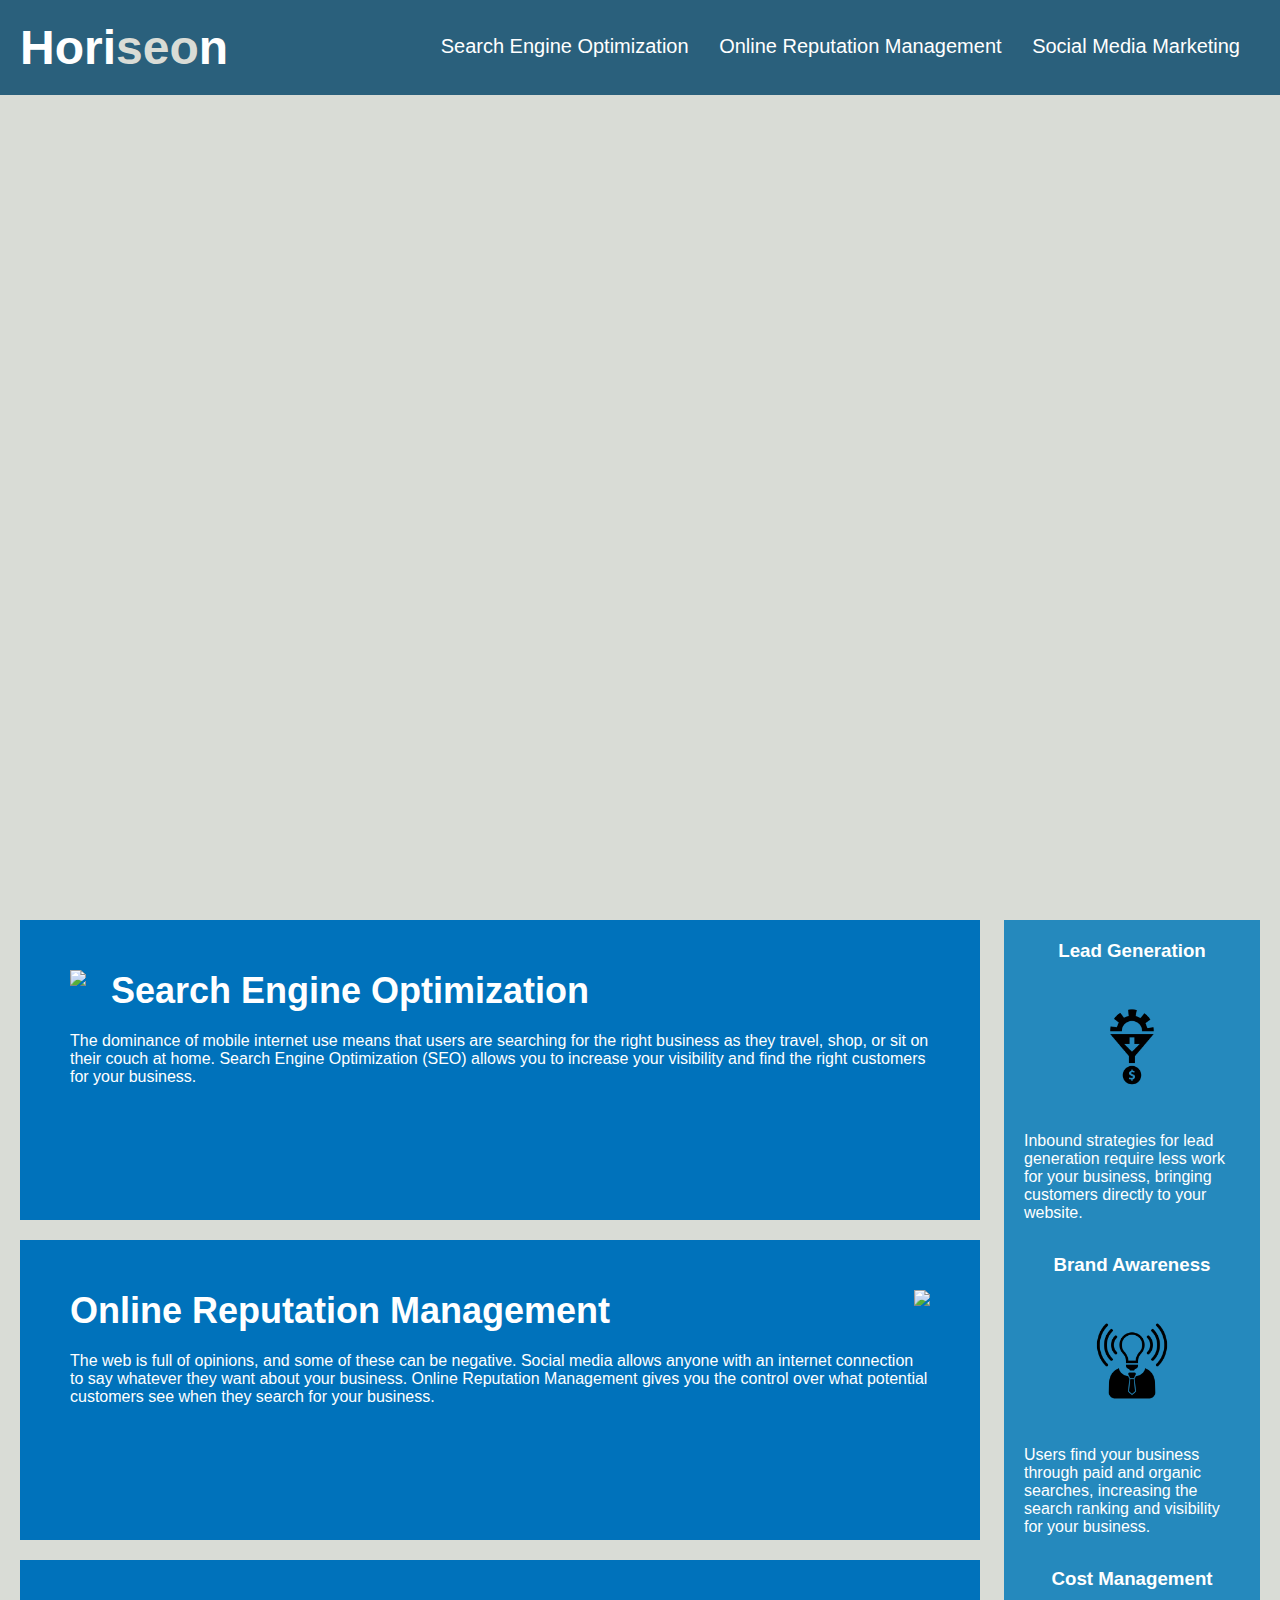
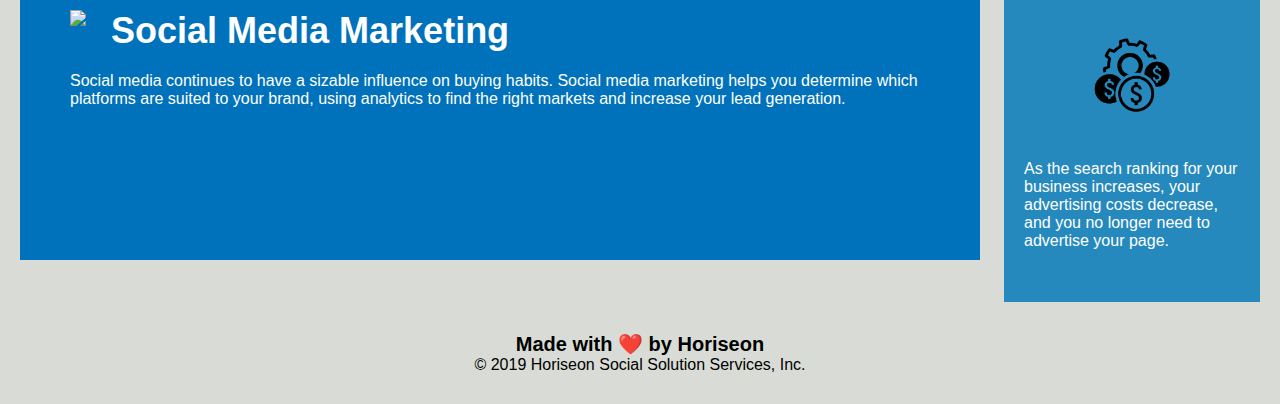
==== Develop/index.html @ 4f417a29 "initial commit, no changes yet, only added develop folder to working directory" ====
<!DOCTYPE html>
<html lang="en-us">

<head>
    <meta charset="UTF-8" />
    <link rel="stylesheet" href="./assets/css/style.css">
    <title>website</title>
</head>

<body>
    <div class="header">
        <h1>Hori<span class="seo">seo</span>n</h1>
        <div>
            <ul>
                <li>
                    <a href="#search-engine-optimization">Search Engine Optimization</a>
                </li>
                <li>
                    <a href="#online-reputation-management">Online Reputation Management</a>
                </li>
                <li>
                    <a href="#social-media-marketing">Social Media Marketing</a>
                </li>
            </ul>
        </div>
    </div>
    <div class="hero"></div>
    <div class="content">
        <div class="search-engine-optimization">
            <img src="./assets/images/search-engine-optimization.jpg" class="float-left" />
            <h2>Search Engine Optimization</h2>
            <p>
                The dominance of mobile internet use means that users are searching for the right business as they travel, shop, or sit on their couch at home. Search Engine Optimization (SEO) allows you to increase your visibility and find the right customers for your business.
            </p>
        </div>
        <div id="online-reputation-management" class="online-reputation-management">
            <img src="./assets/images/online-reputation-management.jpg" class="float-right" />
            <h2>Online Reputation Management</h2>
            <p>
                The web is full of opinions, and some of these can be negative. Social media allows anyone with an internet connection to say whatever they want about your business. Online Reputation Management gives you the control over what potential customers see when they search for your business.
            </p>
        </div>
        <div id="social-media-marketing" class="social-media-marketing">
            <img src="./assets/images/social-media-marketing.jpg" class="float-left" />
            <h2>Social Media Marketing</h2>
            <p>
                Social media continues to have a sizable influence on buying habits. Social media marketing helps you determine which platforms are suited to your brand, using analytics to find the right markets and increase your lead generation.
            </p>
        </div>
    </div>
    <div class="benefits">
        <div class="benefit-lead">
            <h3>Lead Generation</h3>
            <img src="./assets/images/lead-generation.png" />
            <p>
                Inbound strategies for lead generation require less work for your business, bringing customers directly to your website.
            </p>
        </div>
        <div class="benefit-brand">
            <h3>Brand Awareness</h3>
            <img src="./assets/images/brand-awareness.png" />
            <p>
                Users find your business through paid and organic searches, increasing the search ranking and visibility for your business.
            </p>
        </div>
        <div class="benefit-cost">
            <h3>Cost Management</h3>
            <img src="./assets/images/cost-management.png" />
            <p>
                As the search ranking for your business increases, your advertising costs decrease, and you no longer need to advertise your page.
            </p>
        </div>
    </div>
    <div class="footer">
        <h2>Made with ❤️️ by Horiseon</h2>
        <p>
            &copy; 2019 Horiseon Social Solution Services, Inc.
        </p>
    </div>
</body>

</html>
---- Develop/assets/css/style.css ----
* {
    box-sizing: border-box;
    padding: 0;
    margin: 0;
}

body {
    background-color: #d9dcd6;
}

.header {
    padding: 20px;
    font-family: 'Trebuchet MS', 'Lucida Sans Unicode', 'Lucida Grande', 'Lucida Sans', Arial, sans-serif;
    background-color: #2a607c;
    color: #ffffff;
}

.header h1 {
    display: inline-block;
    font-size: 48px;
}

.header h1 .seo {
    color: #d9dcd6;
}

.header div {
    padding-top: 15px;
    margin-right: 20px;
    float: right;
    font-family: 'Gill Sans', 'Gill Sans MT', Calibri, 'Trebuchet MS', sans-serif;
    font-size: 20px;
}

.header div ul {
    list-style-type: none;
}

.header div ul li {
    display: inline-block;
    margin-left: 25px;
}

a {
    color: #ffffff;
    text-decoration: none;
}

p {
    font-size: 16px;
}

.hero {
    height: 800px;
    width: 100%;
    margin-bottom: 25px;
    background-image: url("../images/digital-marketing-meeting.jpg");
    background-size: cover;
    background-position: center;
}

.float-left {
    float: left;
    margin-right: 25px;
}

.float-right {
    float: right;
    margin-left: 25px;
}

.content {
    width: 75%;
    display: inline-block;
    margin-left: 20px;
}

.benefits {
    margin-right: 20px;
    padding: 20px;
    clear: both;
    float: right;
    width: 20%;
    height: 100%;
    font-family: 'Gill Sans', 'Gill Sans MT', Calibri, 'Trebuchet MS', sans-serif;
    background-color: #2589bd;
}

.benefit-lead {
    margin-bottom: 32px;
    color: #ffffff;
}

.benefit-brand {
    margin-bottom: 32px;
    color: #ffffff;
}

.benefit-cost {
    margin-bottom: 32px;
    color: #ffffff;
}

.benefit-lead h3 {
    margin-bottom: 10px;
    text-align: center;
}

.benefit-brand h3 {
    margin-bottom: 10px;
    text-align: center;
}

.benefit-cost h3 {
    margin-bottom: 10px;
    text-align: center;
}

.benefit-lead img {
    display: block;
    margin: 10px auto;
    max-width: 150px;
}

.benefit-brand img {
    display: block;
    margin: 10px auto;
    max-width: 150px;
}

.benefit-cost img {
    display: block;
    margin: 10px auto;
    max-width: 150px;
}

.search-engine-optimization {
    margin-bottom: 20px;
    padding: 50px;
    height: 300px;
    font-family: 'Gill Sans', 'Gill Sans MT', Calibri, 'Trebuchet MS', sans-serif;
    background-color: #0072bb;
    color: #ffffff;
}

.online-reputation-management {
    margin-bottom: 20px;
    padding: 50px;
    height: 300px;
    font-family: 'Gill Sans', 'Gill Sans MT', Calibri, 'Trebuchet MS', sans-serif;
    background-color: #0072bb;
    color: #ffffff;
}

.social-media-marketing {
    margin-bottom: 20px;
    padding: 50px;
    height: 300px;
    font-family: 'Gill Sans', 'Gill Sans MT', Calibri, 'Trebuchet MS', sans-serif;
    background-color: #0072bb;
    color: #ffffff;
}

.search-engine-optimization img {
    max-height: 200px;
}

.online-reputation-management img {
    max-height: 200px;
}

.social-media-marketing img {
    max-height: 200px;
}

.search-engine-optimization h2 {
    margin-bottom: 20px;
    font-size: 36px;
}

.online-reputation-management h2 {
    margin-bottom: 20px;
    font-size: 36px;
}

.social-media-marketing h2 {
    margin-bottom: 20px;
    font-size: 36px;
}

.footer {
    padding: 30px;
    clear: both;
    font-family: 'Trebuchet MS', 'Lucida Sans Unicode', 'Lucida Grande', 'Lucida Sans', Arial, sans-serif;
    text-align: center;
}

.footer h2 {
    font-size: 20px;
}
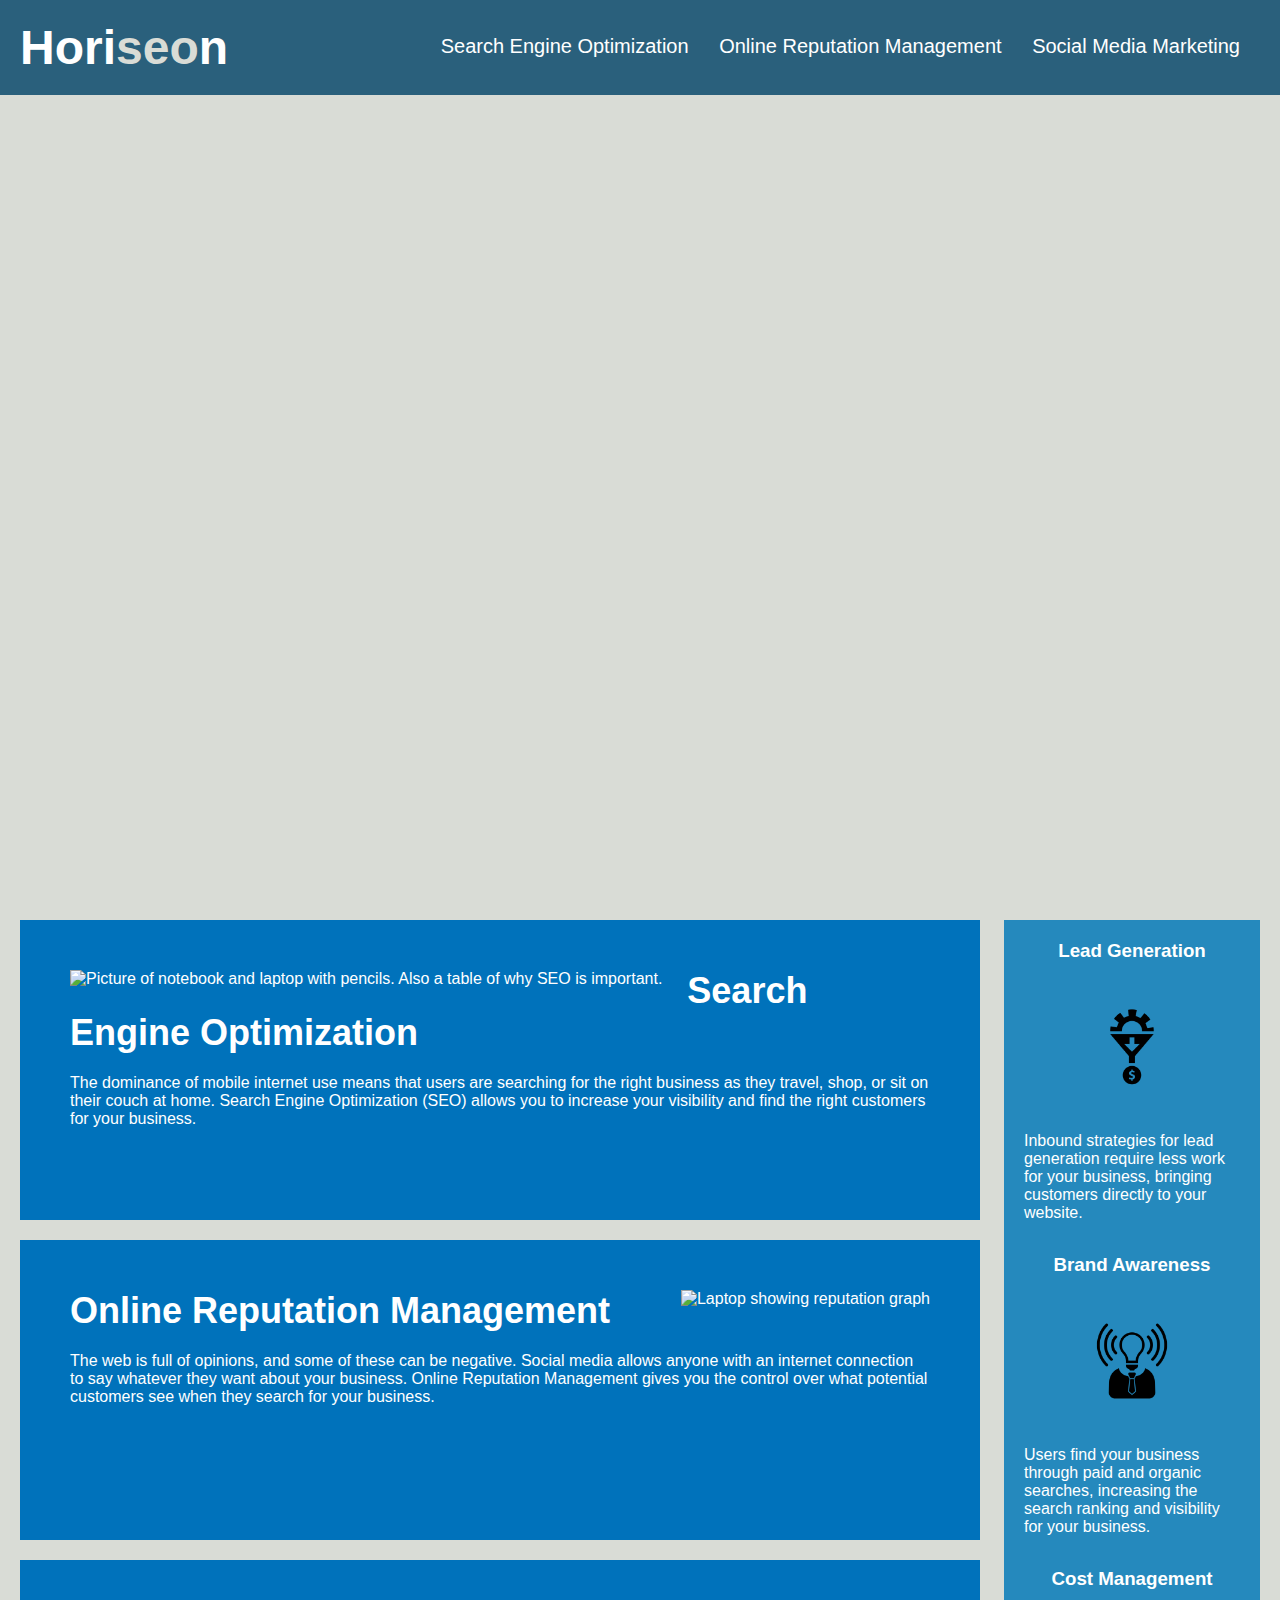
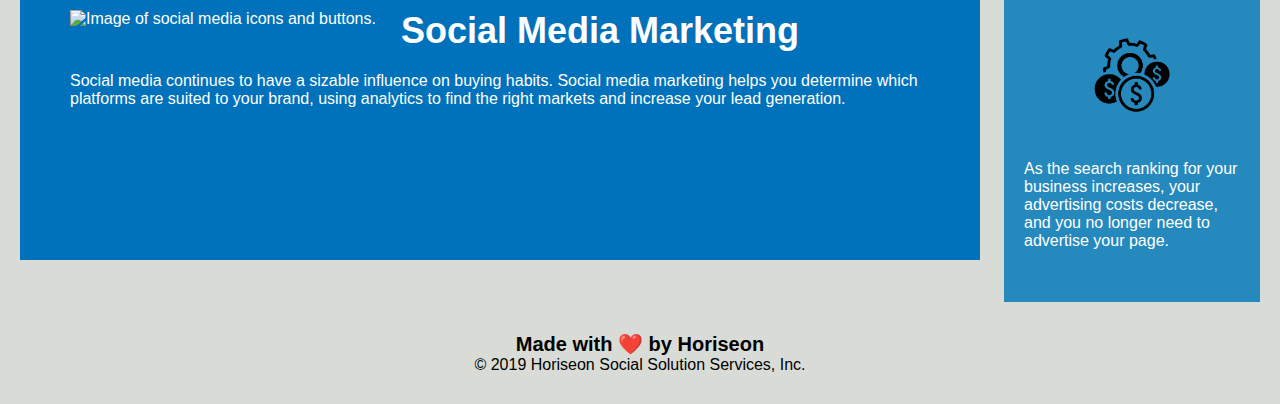
==== commit 82f0e2e7: "changed semantic tags in html, added alt text to images, changed corresponding css" ====
--- a/Develop/index.html
+++ b/Develop/index.html
@@ -4,13 +4,13 @@
 <head>
     <meta charset="UTF-8" />
     <link rel="stylesheet" href="./assets/css/style.css">
-    <title>website</title>
+    <title>Horiseon</title>
 </head>
 
 <body>
-    <div class="header">
+    <header>
         <h1>Hori<span class="seo">seo</span>n</h1>
-        <div>
+        <section>
             <ul>
                 <li>
                     <a href="#search-engine-optimization">Search Engine Optimization</a>
@@ -22,61 +22,61 @@
                     <a href="#social-media-marketing">Social Media Marketing</a>
                 </li>
             </ul>
-        </div>
-    </div>
+        </section>
+    </header>
     <div class="hero"></div>
-    <div class="content">
-        <div class="search-engine-optimization">
-            <img src="./assets/images/search-engine-optimization.jpg" class="float-left" />
+    <main>
+        <section class="search-engine-optimization">
+            <img src="./assets/images/search-engine-optimization.jpg" class="float-left" alt="Picture of notebook and laptop with pencils. Also a table of why SEO is important." />
             <h2>Search Engine Optimization</h2>
             <p>
                 The dominance of mobile internet use means that users are searching for the right business as they travel, shop, or sit on their couch at home. Search Engine Optimization (SEO) allows you to increase your visibility and find the right customers for your business.
             </p>
-        </div>
-        <div id="online-reputation-management" class="online-reputation-management">
-            <img src="./assets/images/online-reputation-management.jpg" class="float-right" />
+        </section>
+        <section id="online-reputation-management" class="online-reputation-management">
+            <img src="./assets/images/online-reputation-management.jpg" class="float-right" alt="Laptop showing reputation graph" />
             <h2>Online Reputation Management</h2>
             <p>
                 The web is full of opinions, and some of these can be negative. Social media allows anyone with an internet connection to say whatever they want about your business. Online Reputation Management gives you the control over what potential customers see when they search for your business.
             </p>
-        </div>
-        <div id="social-media-marketing" class="social-media-marketing">
-            <img src="./assets/images/social-media-marketing.jpg" class="float-left" />
+        </section>
+        <section id="social-media-marketing" class="social-media-marketing">
+            <img src="./assets/images/social-media-marketing.jpg" class="float-left" alt="Image of social media icons and buttons." />
             <h2>Social Media Marketing</h2>
             <p>
                 Social media continues to have a sizable influence on buying habits. Social media marketing helps you determine which platforms are suited to your brand, using analytics to find the right markets and increase your lead generation.
             </p>
-        </div>
-    </div>
-    <div class="benefits">
-        <div class="benefit-lead">
+        </section>
+    </main>
+    <aside class="benefits">
+        <section class="benefit-lead">
             <h3>Lead Generation</h3>
-            <img src="./assets/images/lead-generation.png" />
+            <img src="./assets/images/lead-generation.png" alt="An arrow pointing to a money symbol" />
             <p>
                 Inbound strategies for lead generation require less work for your business, bringing customers directly to your website.
             </p>
-        </div>
-        <div class="benefit-brand">
+        </section>
+        <section class="benefit-brand">
             <h3>Brand Awareness</h3>
-            <img src="./assets/images/brand-awareness.png" />
+            <img src="./assets/images/brand-awareness.png" alt="Figure with a lightbulb head and radiating sound." />
             <p>
                 Users find your business through paid and organic searches, increasing the search ranking and visibility for your business.
             </p>
-        </div>
-        <div class="benefit-cost">
+        </section>
+        <section class="benefit-cost">
             <h3>Cost Management</h3>
-            <img src="./assets/images/cost-management.png" />
+            <img src="./assets/images/cost-management.png" alt="A gear symbol with three money symbols." />
             <p>
                 As the search ranking for your business increases, your advertising costs decrease, and you no longer need to advertise your page.
             </p>
-        </div>
-    </div>
-    <div class="footer">
+        </section>
+    </aside>
+    <footer>
         <h2>Made with ❤️️ by Horiseon</h2>
         <p>
             &copy; 2019 Horiseon Social Solution Services, Inc.
         </p>
-    </div>
+    </footer>
 </body>
 
 </html>
--- a/Develop/assets/css/style.css
+++ b/Develop/assets/css/style.css
@@ -8,23 +8,23 @@
     background-color: #d9dcd6;
 }
 
-.header {
+header {
     padding: 20px;
     font-family: 'Trebuchet MS', 'Lucida Sans Unicode', 'Lucida Grande', 'Lucida Sans', Arial, sans-serif;
     background-color: #2a607c;
     color: #ffffff;
 }
 
-.header h1 {
+header h1 {
     display: inline-block;
     font-size: 48px;
 }
 
-.header h1 .seo {
+header h1 .seo {
     color: #d9dcd6;
 }
 
-.header div {
+header section {
     padding-top: 15px;
     margin-right: 20px;
     float: right;
@@ -32,11 +32,11 @@
     font-size: 20px;
 }
 
-.header div ul {
+header section ul {
     list-style-type: none;
 }
 
-.header div ul li {
+header section ul li {
     display: inline-block;
     margin-left: 25px;
 }
@@ -69,7 +69,7 @@
     margin-left: 25px;
 }
 
-.content {
+main {
     width: 75%;
     display: inline-block;
     margin-left: 20px;
@@ -188,13 +188,13 @@
     font-size: 36px;
 }
 
-.footer {
+footer {
     padding: 30px;
     clear: both;
     font-family: 'Trebuchet MS', 'Lucida Sans Unicode', 'Lucida Grande', 'Lucida Sans', Arial, sans-serif;
     text-align: center;
 }
 
-.footer h2 {
+footer h2 {
     font-size: 20px;
 }
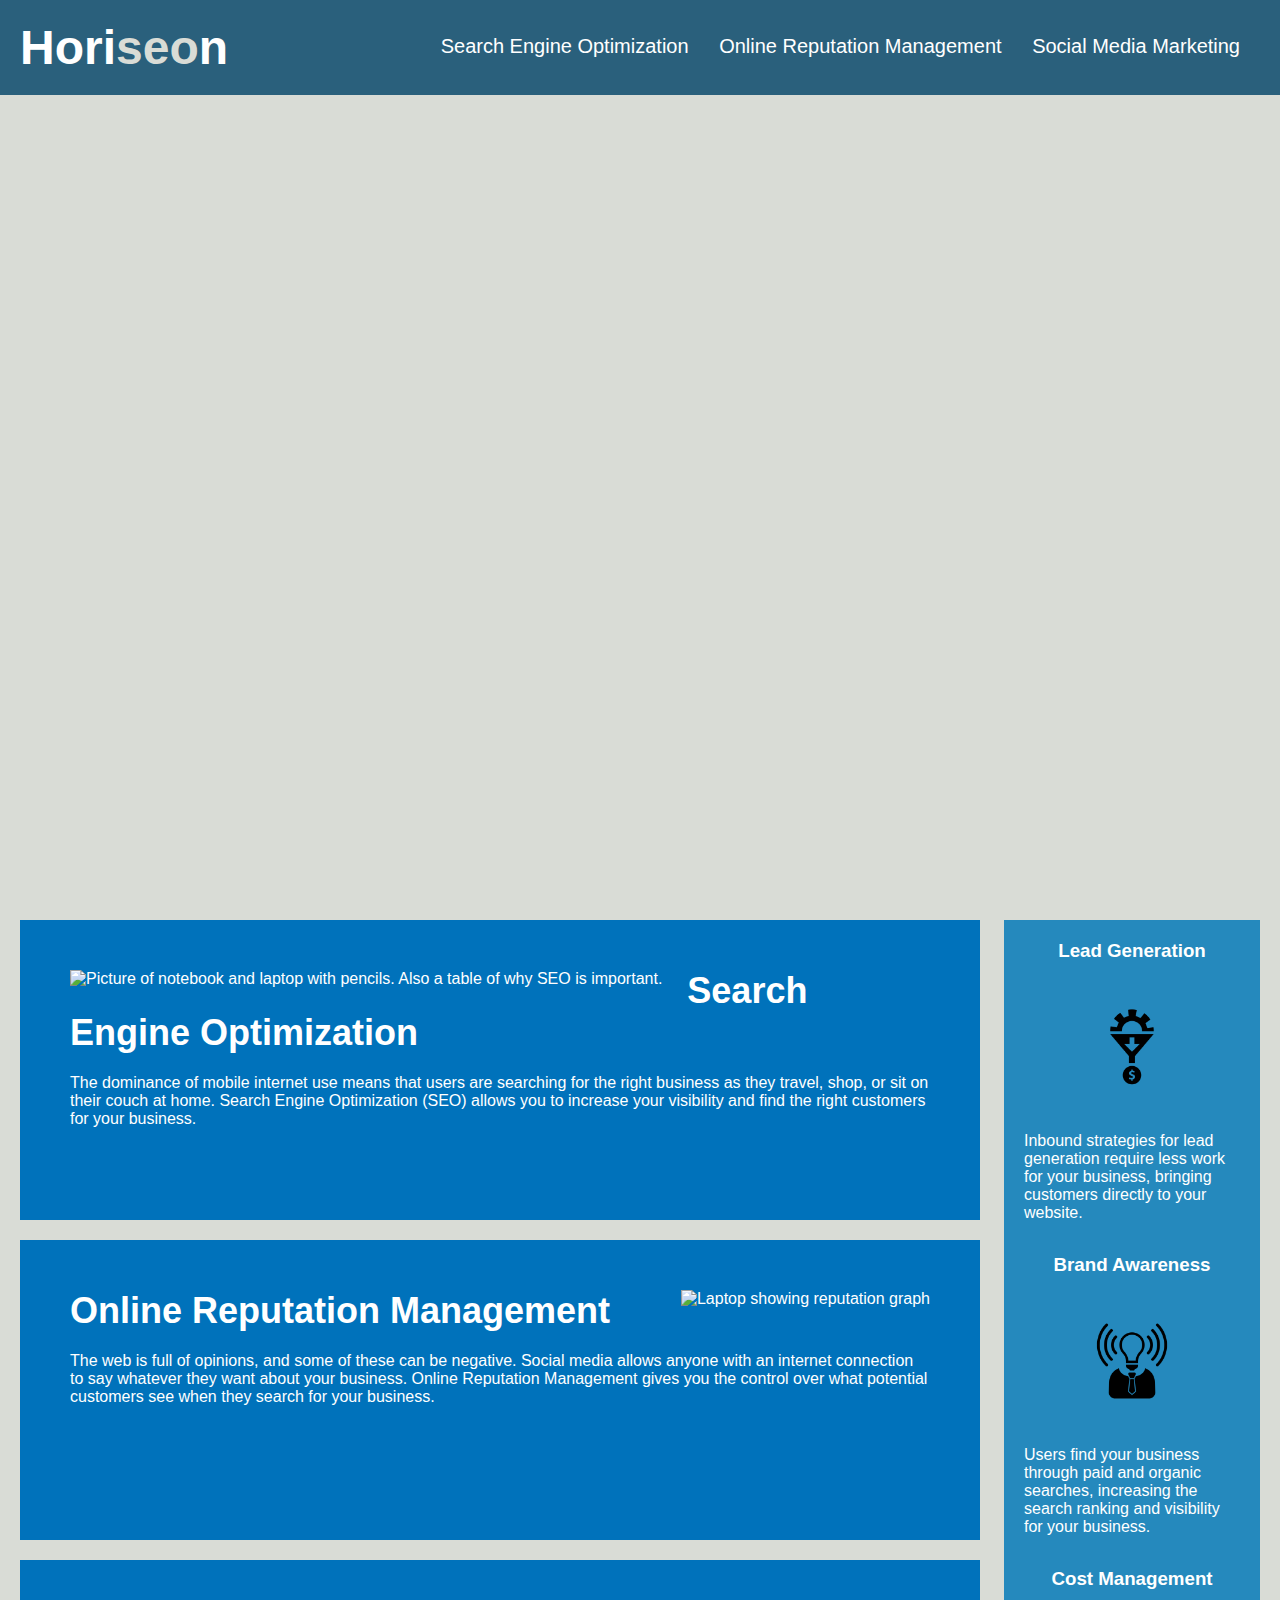
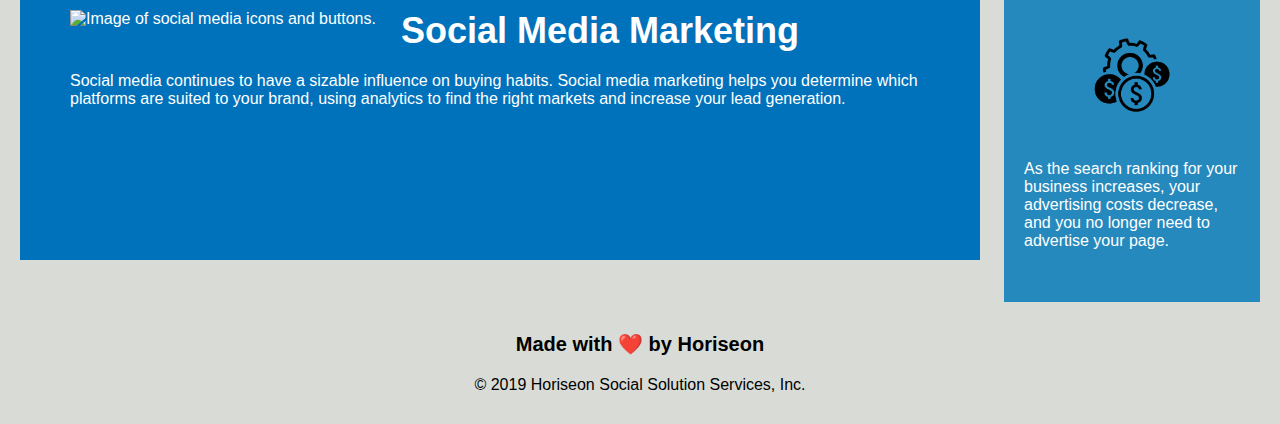
==== commit 74519b15: "started commenting and condensing css" ====
--- a/Develop/index.html
+++ b/Develop/index.html
@@ -8,6 +8,10 @@
 </head>
 
 <body>
+
+<!-- changed div tag to header -->
+<!-- header and navigation -->
+    
     <header>
         <h1>Hori<span class="seo">seo</span>n</h1>
         <section>
@@ -25,6 +29,10 @@
         </section>
     </header>
     <div class="hero"></div>
+
+<!-- changed div to main -->
+<!-- main content of page -->
+
     <main>
         <section class="search-engine-optimization">
             <img src="./assets/images/search-engine-optimization.jpg" class="float-left" alt="Picture of notebook and laptop with pencils. Also a table of why SEO is important." />
@@ -48,22 +56,25 @@
             </p>
         </section>
     </main>
+
+<!-- side panel describing benefits -->
+
     <aside class="benefits">
-        <section class="benefit-lead">
+        <section class="benefit-sections">
             <h3>Lead Generation</h3>
             <img src="./assets/images/lead-generation.png" alt="An arrow pointing to a money symbol" />
             <p>
                 Inbound strategies for lead generation require less work for your business, bringing customers directly to your website.
             </p>
         </section>
-        <section class="benefit-brand">
+        <section class="benefit-sections">
             <h3>Brand Awareness</h3>
             <img src="./assets/images/brand-awareness.png" alt="Figure with a lightbulb head and radiating sound." />
             <p>
                 Users find your business through paid and organic searches, increasing the search ranking and visibility for your business.
             </p>
         </section>
-        <section class="benefit-cost">
+        <section class="benefit-sections">
             <h3>Cost Management</h3>
             <img src="./assets/images/cost-management.png" alt="A gear symbol with three money symbols." />
             <p>
@@ -71,6 +82,9 @@
             </p>
         </section>
     </aside>
+
+<!-- footer containing copywrite info -->
+
     <footer>
         <h2>Made with ❤️️ by Horiseon</h2>
         <p>
--- a/Develop/assets/css/style.css
+++ b/Develop/assets/css/style.css
@@ -86,49 +86,22 @@
     background-color: #2589bd;
 }
 
-.benefit-lead {
+/* condensed benefit sections */
+
+.benefit-sections {
     margin-bottom: 32px;
     color: #ffffff;
 }
 
-.benefit-brand {
-    margin-bottom: 32px;
-    color: #ffffff;
-}
+/* condensed classes with h3 */
 
-.benefit-cost {
-    margin-bottom: 32px;
-    color: #ffffff;
-}
-
-.benefit-lead h3 {
+h3 {
     margin-bottom: 10px;
     text-align: center;
 }
 
-.benefit-brand h3 {
-    margin-bottom: 10px;
-    text-align: center;
-}
-
-.benefit-cost h3 {
-    margin-bottom: 10px;
-    text-align: center;
-}
-
-.benefit-lead img {
-    display: block;
-    margin: 10px auto;
-    max-width: 150px;
-}
-
-.benefit-brand img {
-    display: block;
-    margin: 10px auto;
-    max-width: 150px;
-}
-
-.benefit-cost img {
+/* removed .benefit-lead/brand/image and condensed to one class */
+.benefits img {
     display: block;
     margin: 10px auto;
     max-width: 150px;
@@ -173,17 +146,9 @@
     max-height: 200px;
 }
 
-.search-engine-optimization h2 {
-    margin-bottom: 20px;
-    font-size: 36px;
-}
+/* condensed h2 element styling */
 
-.online-reputation-management h2 {
-    margin-bottom: 20px;
-    font-size: 36px;
-}
-
-.social-media-marketing h2 {
+h2 {
     margin-bottom: 20px;
     font-size: 36px;
 }
